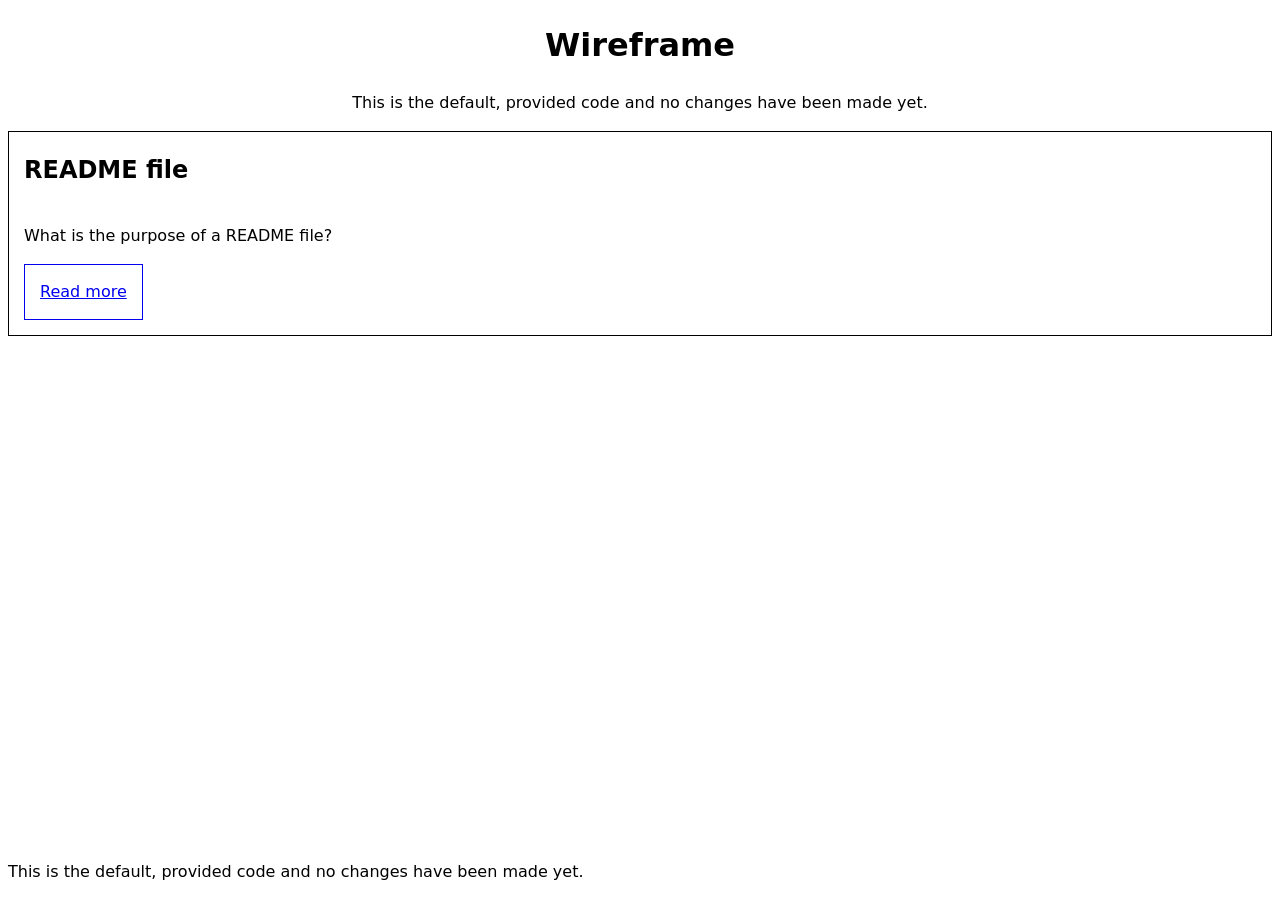
==== Wireframe/index.html @ 92f2eab2 "created readme section" ====
<!DOCTYPE html>
<html lang="en">
  <head>
    <meta charset="UTF-8" />
    <meta name="viewport" content="width=device-width, initial-scale=1.0" />
    <title>Wireframe</title>
    <link rel="stylesheet" href="style.css" />
  </head>
  <body>
    <header>
      <h1>Wireframe</h1>
      <p>
        This is the default, provided code and no changes have been made yet.
      </p>
    </header>
    <main>
      <article>
        <img src="placeholder.svg" alt="" />
        <h2>README file</h2>
        <p>
          What is the purpose of a README file?
        </p>
        <a href="https://docs.github.com/en/repositories/managing-your-repositorys-settings-and-features/customizing-your-repository/about-readmes">Read more</a>
      </article>
    </main>
    <footer>
      <p>
        This is the default, provided code and no changes have been made yet.
      </p>
    </footer>
  </body>
</html>
---- Wireframe/style.css ----
/* Here are some starter styles
You can edit these or replace them entirely 
It's showing you a common way to organise CSS 
And includes solutions to common problems 
As well as useful links to learn more */

/* ====== Design Palette ======
 This is our "design palette".
 It sets out the colours, fonts, styles etc to be used in this design 
 At work, a designer will give these to you based on the corporate brand, but while you are learning
 You can design it yourself if you like
 Inspect the starter design with Devtools
 Click on the colour swatches to see what is happening
 I've put some useful CSS you won't have learned yet
 For you to explore and play with if you are interested
 https://web.dev/articles/min-max-clamp
 https://scrimba.com/learn-css-variables-c026
====== Design Palette ====== */
:root {
  --paper: oklch(7 0 0);
  --ink: color-mix(in oklab, var(--color) 5%, black);
  --font: 100%/1.5 system-ui;
  --space: clamp(6px, 6px + 2vw, 15px);
  --line: 1px solid;
  --container: 1280px;
}
/* ====== Base Elements ======
 General rules for basic HTML elements in any context */
body {
  background: var(--paper);
  color: var(--ink);
  font: var(--font);
  text-align: center;
}
a {
  padding: var(--space);
  border: var(--line);
  max-width: fit-content;
}
img,
svg {
  width: 100%;
  object-fit: cover;
}
/* ====== Site Layout ====== 
Setting the overall rules for page regions
https://www.w3.org/WAI/tutorials/page-structure/regions/
*/
main {
  max-width: var(--container);
  margin: 0 auto calc(var(--space) * 4) auto;
}
footer {
  position: fixed;
  bottom: 0;
  text-align: center;
}
/* ====== Articles Grid Layout ====
Setting the rules for how articles are placed in the main element.
Inspect this in Devtools and click the "grid" button in the Elements view
Play with the options that come up.
https://developer.chrome.com/docs/devtools/css/grid
https://gridbyexample.com/learn/
*/
main {
  display: grid;
  grid-template-columns: 1fr 1fr;
  gap: var(--space);
  > *:first-child {
    grid-column: span 2;
  }
}
/* ====== Article Layout ====== 
Setting the rules for how elements are placed in the article. 
Now laying out just the INSIDE of the repeated card/article design.
Keeping things orderly and separate is the key to good, simple CSS.
*/
article {
  border: var(--line);
  padding-bottom: var(--space);
  text-align: left;
  display: grid;
  grid-template-columns: var(--space) 1fr var(--space);
  > * {
    grid-column: 2/3;
  }
  > img {
    grid-column: span 3;
  }
}
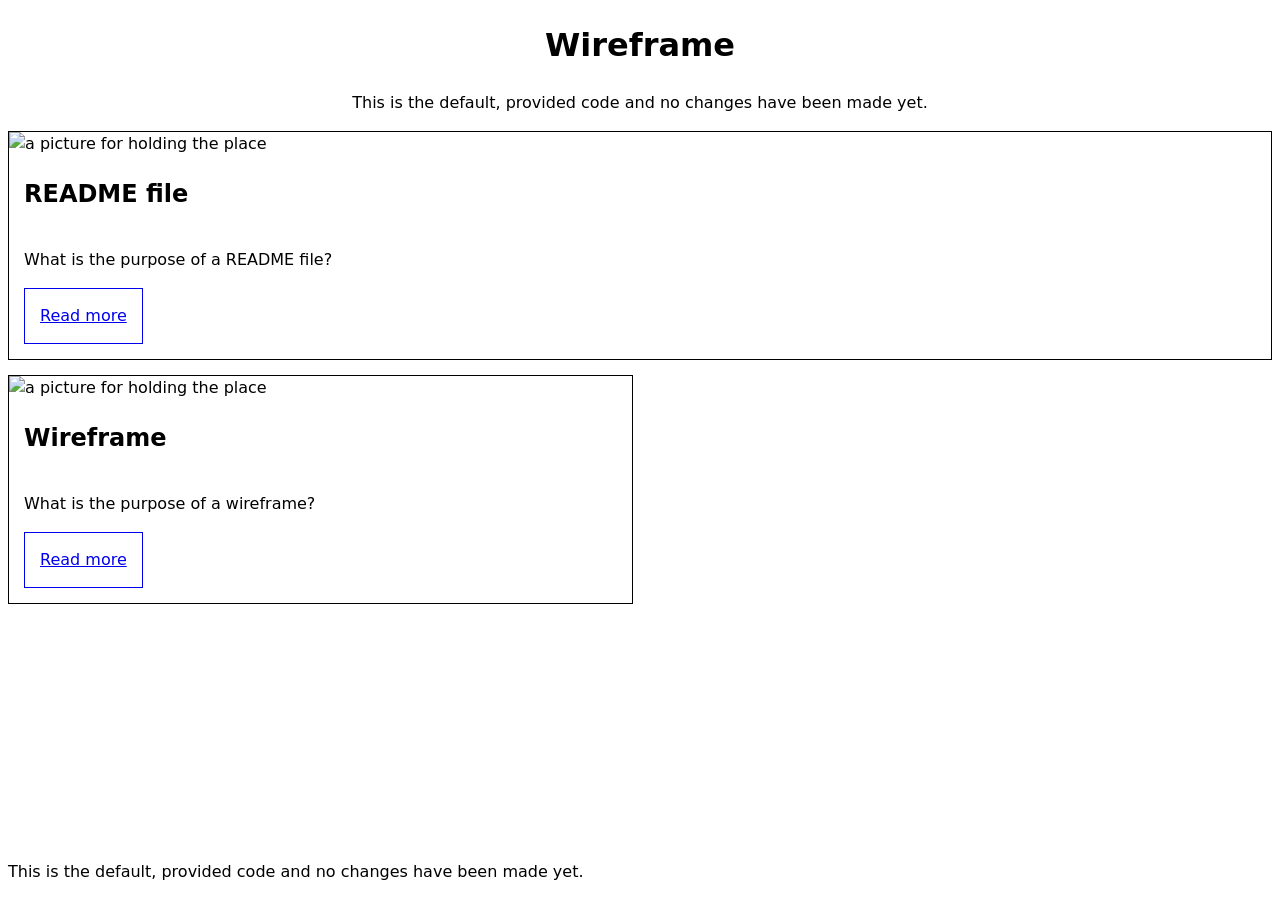
==== commit fb90bdbf: "created wireframe section" ====
--- a/Wireframe/index.html
+++ b/Wireframe/index.html
@@ -15,13 +15,23 @@
     </header>
     <main>
       <article>
-        <img src="placeholder.svg" alt="" />
+        <img src="placeholder.svg" alt="a picture for holding the place" />
         <h2>README file</h2>
         <p>
           What is the purpose of a README file?
         </p>
         <a href="https://docs.github.com/en/repositories/managing-your-repositorys-settings-and-features/customizing-your-repository/about-readmes">Read more</a>
       </article>
+      <div class="box">
+        <div class="wireframe">
+           <img src="placeholder.svg" alt="a picture for holding the place" />
+        <h2>Wireframe</h2>
+        <p>
+          What is the purpose of a wireframe?
+        </p>
+        <a href="https://www.productplan.com/glossary/wireframe/">Read more</a>
+        </div>
+      </div>
     </main>
     <footer>
       <p>
--- a/Wireframe/style.css
+++ b/Wireframe/style.css
@@ -88,3 +88,15 @@
     grid-column: span 3;
   }
 }
+.wireframe {
+  border: var(--line);
+  padding-bottom: var(--space);
+  text-align: left;
+  display: grid;
+  grid-template-columns: var(--space) 1fr var(--space);
+  > * {
+    grid-column: 2/3;
+  }
+  > img {
+    grid-column: span 3;
+}
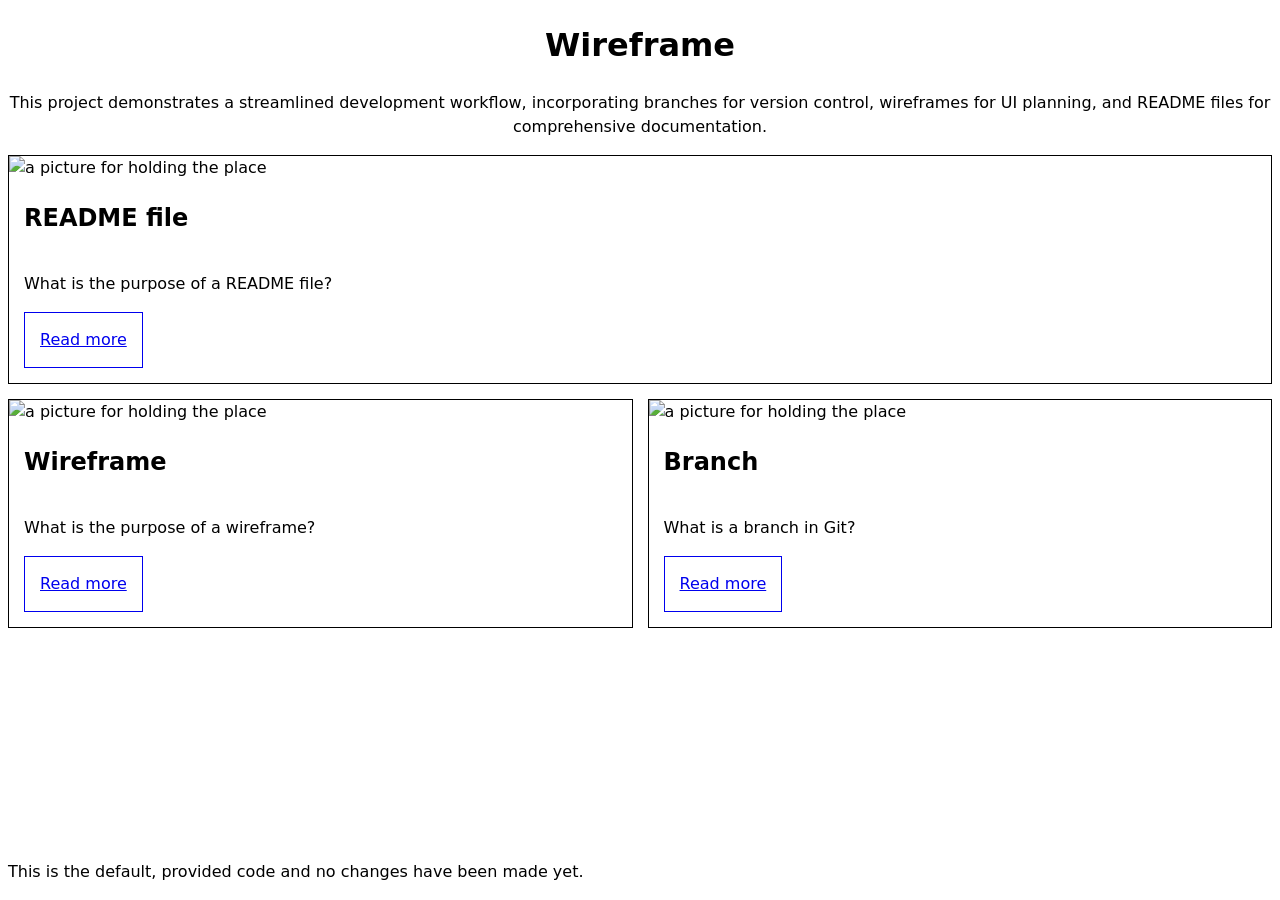
==== commit 7319c1a7: "completed frame" ====
--- a/Wireframe/index.html
+++ b/Wireframe/index.html
@@ -10,7 +10,7 @@
     <header>
       <h1>Wireframe</h1>
       <p>
-        This is the default, provided code and no changes have been made yet.
+        This project demonstrates a streamlined development workflow, incorporating branches for version control, wireframes for UI planning, and README files for comprehensive documentation.
       </p>
     </header>
     <main>
@@ -22,15 +22,21 @@
         </p>
         <a href="https://docs.github.com/en/repositories/managing-your-repositorys-settings-and-features/customizing-your-repository/about-readmes">Read more</a>
       </article>
-      <div class="box">
-        <div class="wireframe">
+      <div class="wireframe">
            <img src="placeholder.svg" alt="a picture for holding the place" />
         <h2>Wireframe</h2>
         <p>
           What is the purpose of a wireframe?
         </p>
         <a href="https://www.productplan.com/glossary/wireframe/">Read more</a>
-        </div>
+      </div>
+      <div class="branch">
+        <img src="placeholder.svg" alt="a picture for holding the place" />
+        <h2>Branch</h2>
+        <p>
+          What is a branch in Git?
+        </p>
+        <a href="https://git-scm.com/book/en/v2/Git-Branching-Branches-in-a-Nutshell">Read more</a>
       </div>
     </main>
     <footer>
--- a/Wireframe/style.css
+++ b/Wireframe/style.css
@@ -99,4 +99,18 @@
   }
   > img {
     grid-column: span 3;
-}+  }
+}
+.branch {
+  border: var(--line);
+  padding-bottom: var(--space);
+  text-align: left;
+  display: grid;
+  grid-template-columns: var(--space) 1fr var(--space);
+  > * {
+    grid-column: 2/3;
+  }
+  > img {
+    grid-column: span 3;
+  }
+}
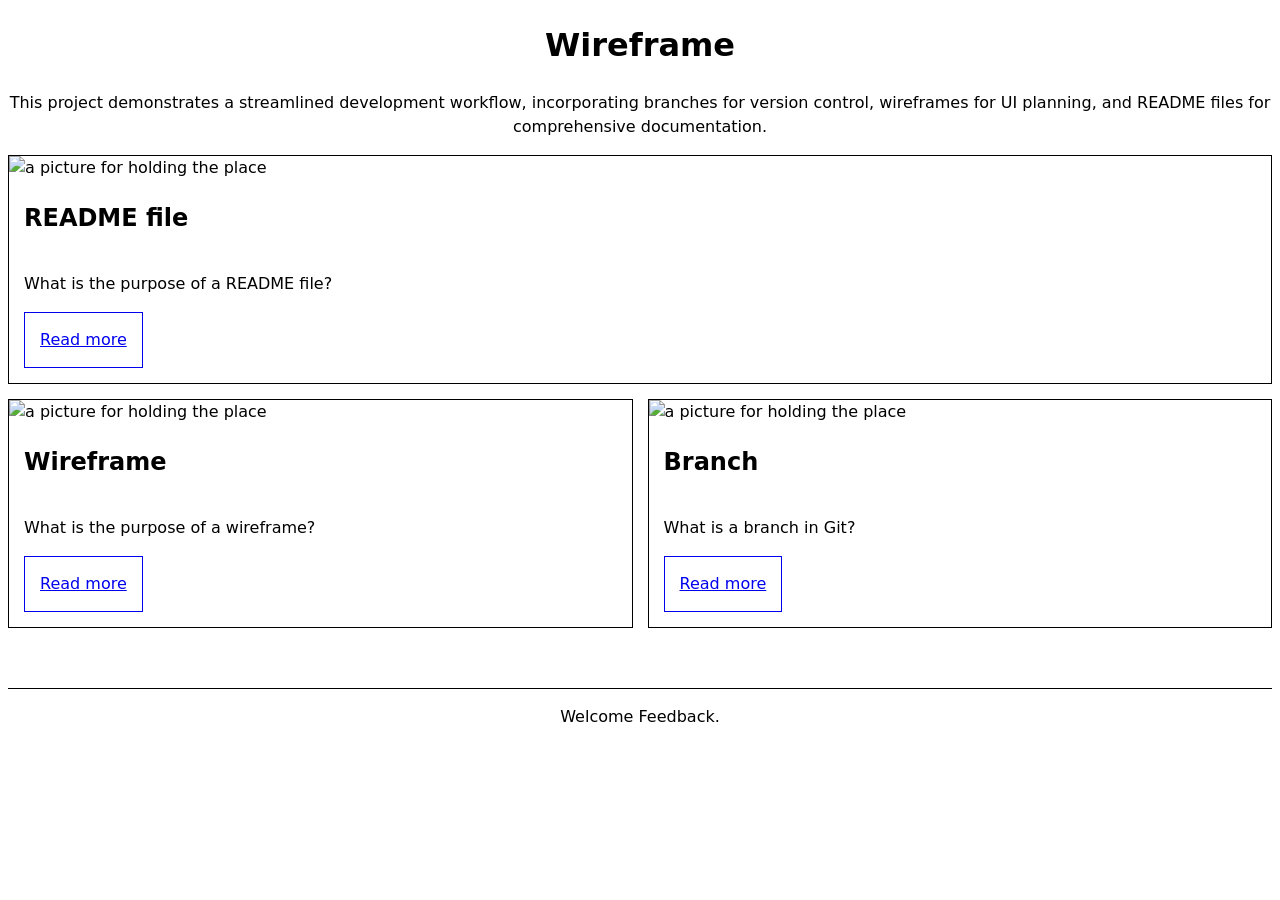
==== commit 6a6620ff: "created footer" ====
--- a/Wireframe/index.html
+++ b/Wireframe/index.html
@@ -41,7 +41,7 @@
     </main>
     <footer>
       <p>
-        This is the default, provided code and no changes have been made yet.
+        Welcome Feedback.
       </p>
     </footer>
   </body>
--- a/Wireframe/style.css
+++ b/Wireframe/style.css
@@ -51,7 +51,7 @@
   margin: 0 auto calc(var(--space) * 4) auto;
 }
 footer {
-  position: fixed;
+  border-top: var(--line);;
   bottom: 0;
   text-align: center;
 }
